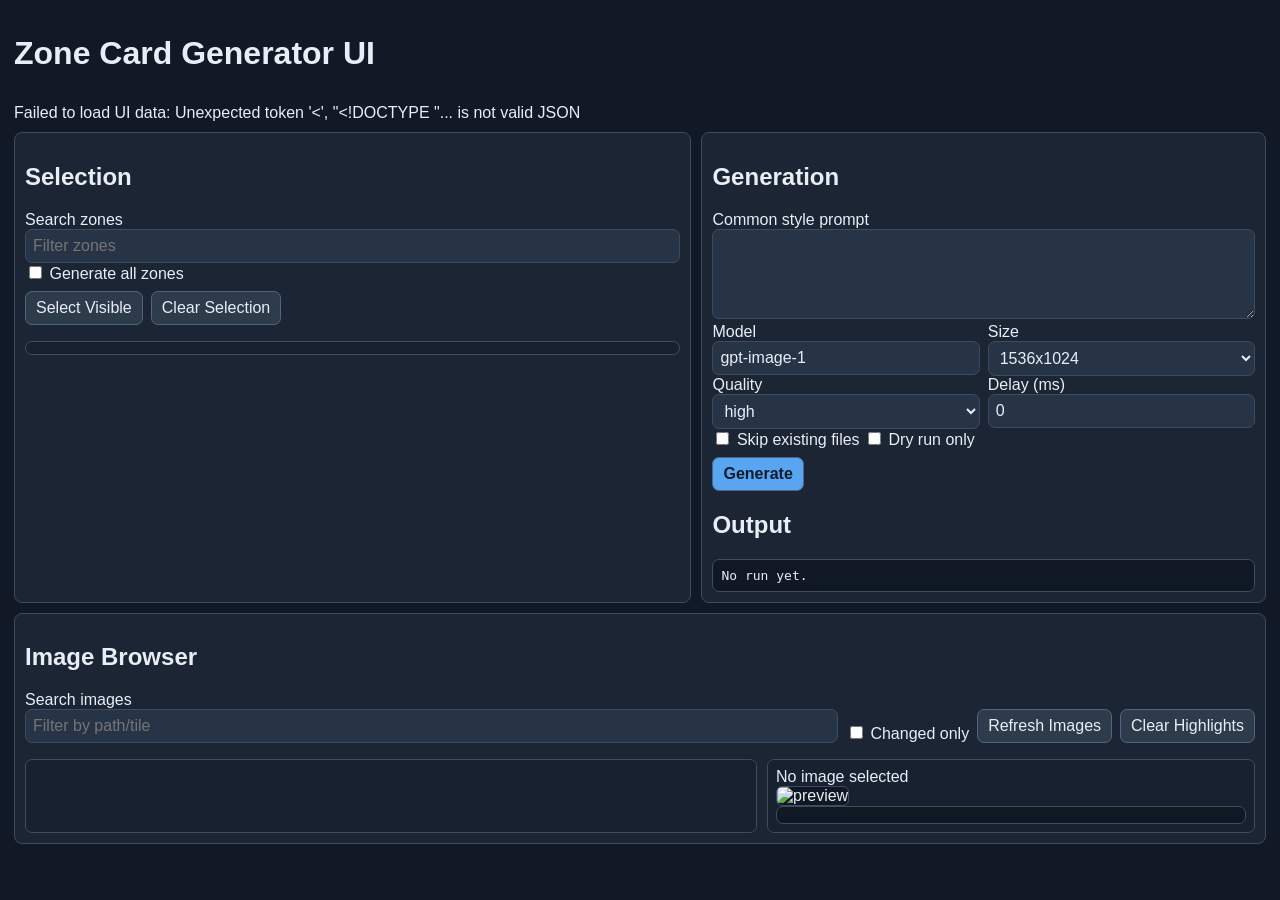
==== scripts/zone-card-generator-ui.html @ ff490f5e "image browsing" ====
<!doctype html>
<html lang="en">
<head>
  <meta charset="utf-8">
  <meta name="viewport" content="width=device-width,initial-scale=1">
  <title>Zone Card Generator UI</title>
  <style>
    * { box-sizing: border-box; }
    body { margin: 0; font-family: Segoe UI, Tahoma, sans-serif; background: #111826; color: #e8edf6; }
    .wrap { max-width: 1300px; margin: 0 auto; padding: 14px; display: grid; gap: 10px; }
    .top { display: grid; grid-template-columns: 1.2fr 1fr; gap: 10px; }
    .panel { background: #1c2533; border: 1px solid #3d4c60; border-radius: 8px; padding: 10px; }
    input, select, textarea, button { font: inherit; }
    input[type=text], input[type=number], select, textarea {
      width: 100%;
      padding: 7px;
      border: 1px solid #3d4c60;
      border-radius: 7px;
      background: #273446;
      color: #e8edf6;
    }
    textarea { min-height: 90px; resize: vertical; }
    button {
      padding: 7px 10px;
      border: 1px solid #516580;
      border-radius: 7px;
      background: #2d3b4b;
      color: #e8edf6;
      cursor: pointer;
    }
    button.primary { background: #58a6f1; color: #0f1a27; font-weight: 700; }
    button:disabled { opacity: 0.6; cursor: not-allowed; }
    .row { display: grid; grid-template-columns: 1fr 1fr; gap: 8px; }
    .actions { display: flex; gap: 8px; flex-wrap: wrap; margin-top: 8px; }
    .list { max-height: 390px; overflow: auto; border: 1px solid #3d4c60; border-radius: 7px; padding: 6px; background: #172130; }
    .b { border: 1px solid #3d4c60; border-radius: 7px; padding: 6px; margin-bottom: 6px; background: #202b3b; }
    .tile { display: grid; grid-template-columns: auto 1fr; gap: 8px; margin-bottom: 4px; }
    .tile code { color: #9ecff7; font-size: 12px; }
    .gallery-tools { display: grid; grid-template-columns: 2fr auto auto auto; gap: 8px; align-items: end; }
    .gallery { display: grid; grid-template-columns: 1.5fr 1fr; gap: 10px; }
    .grid {
      max-height: 500px;
      overflow: auto;
      border: 1px solid #3d4c60;
      border-radius: 7px;
      background: #172130;
      padding: 8px;
      display: grid;
      grid-template-columns: repeat(auto-fill, minmax(170px, 1fr));
      gap: 8px;
    }
    .card { text-align: left; border: 1px solid #445671; border-radius: 7px; background: #202b3b; padding: 6px; position: relative; }
    .card img { width: 100%; height: 90px; object-fit: cover; border-radius: 6px; background: #0f1722; }
    .card.active { outline: 2px solid #74bef7; }
    .card.new { box-shadow: inset 0 0 0 2px #95f0a8; }
    .card.updated { box-shadow: inset 0 0 0 2px #75c6ff; }
    .badge { position: absolute; right: 8px; top: 8px; font-size: 10px; padding: 2px 5px; border-radius: 999px; color: #08131f; }
    .badge.new { background: #95f0a8; }
    .badge.updated { background: #75c6ff; }
    .name { font-size: 12px; font-weight: 700; white-space: nowrap; overflow: hidden; text-overflow: ellipsis; }
    .path { font-size: 11px; color: #9eb4cb; white-space: nowrap; overflow: hidden; text-overflow: ellipsis; }
    .preview { border: 1px solid #3d4c60; border-radius: 7px; background: #172130; padding: 8px; }
    .preview img { width: 100%; max-height: 360px; object-fit: contain; border: 1px solid #3d4c60; border-radius: 6px; background: #101923; }
    pre { margin: 0; white-space: pre-wrap; word-break: break-word; max-height: 220px; overflow: auto; border: 1px solid #3d4c60; border-radius: 7px; background: #101923; padding: 8px; }
    @media (max-width:1080px) { .top, .gallery, .gallery-tools { grid-template-columns: 1fr; } }
  </style>
</head>
<body>
  <div class="wrap">
    <h1>Zone Card Generator UI</h1>
    <div id="keyStatus">Checking API key status...</div>

    <div class="top">
      <section class="panel">
        <h2>Selection</h2>
        <label>Search zones<input id="filter" type="text" placeholder="Filter zones"></label>
        <label><input id="all" type="checkbox"> Generate all zones</label>
        <div class="actions">
          <button id="selVis" type="button">Select Visible</button>
          <button id="clrSel" type="button">Clear Selection</button>
        </div>
        <p id="selCount"></p>
        <div id="zones" class="list"></div>
      </section>

      <section class="panel">
        <h2>Generation</h2>
        <label>Common style prompt<textarea id="style"></textarea></label>
        <div class="row">
          <label>Model<input id="model" type="text" value="gpt-image-1"></label>
          <label>Size
            <select id="size">
              <option value="1024x1024">1024x1024</option>
              <option value="1536x1024" selected>1536x1024</option>
              <option value="1024x1536">1024x1536</option>
            </select>
          </label>
        </div>
        <div class="row">
          <label>Quality
            <select id="quality">
              <option value="auto">auto</option>
              <option value="high" selected>high</option>
              <option value="medium">medium</option>
              <option value="low">low</option>
            </select>
          </label>
          <label>Delay (ms)<input id="delay" type="number" min="0" value="0"></label>
        </div>
        <label><input id="skip" type="checkbox"> Skip existing files</label>
        <label><input id="dry" type="checkbox"> Dry run only</label>
        <div class="actions"><button id="run" class="primary" type="button">Generate</button></div>
        <p id="runStatus"></p>
        <h2>Output</h2>
        <pre id="out">No run yet.</pre>
      </section>
    </div>

    <section class="panel">
      <h2>Image Browser</h2>
      <div class="gallery-tools">
        <label>Search images<input id="imgFilter" type="text" placeholder="Filter by path/tile"></label>
        <label><input id="changedOnly" type="checkbox"> Changed only</label>
        <button id="refresh" type="button">Refresh Images</button>
        <button id="clearHi" type="button">Clear Highlights</button>
      </div>
      <p id="imgCount"></p>
      <div class="gallery">
        <div id="grid" class="grid"></div>
        <aside class="preview">
          <div id="pTitle">No image selected</div>
          <img id="pImg" alt="preview">
          <pre id="pMeta"></pre>
        </aside>
      </div>
    </section>
  </div>

  <script>
    const st = { zones: [], sel: new Set(), images: [], changed: new Set(), news: new Set(), updated: new Set(), active: "" };
    const r = {
      key: document.getElementById("keyStatus"),
      f: document.getElementById("filter"),
      all: document.getElementById("all"),
      selVis: document.getElementById("selVis"),
      clrSel: document.getElementById("clrSel"),
      zones: document.getElementById("zones"),
      selCount: document.getElementById("selCount"),
      style: document.getElementById("style"),
      model: document.getElementById("model"),
      size: document.getElementById("size"),
      quality: document.getElementById("quality"),
      delay: document.getElementById("delay"),
      skip: document.getElementById("skip"),
      dry: document.getElementById("dry"),
      run: document.getElementById("run"),
      runStatus: document.getElementById("runStatus"),
      out: document.getElementById("out"),
      imgFilter: document.getElementById("imgFilter"),
      changedOnly: document.getElementById("changedOnly"),
      refresh: document.getElementById("refresh"),
      clearHi: document.getElementById("clearHi"),
      imgCount: document.getElementById("imgCount"),
      grid: document.getElementById("grid"),
      pTitle: document.getElementById("pTitle"),
      pImg: document.getElementById("pImg"),
      pMeta: document.getElementById("pMeta")
    };

    function matchZone(z, q) {
      if (!q) return true;
      const t = (z.id + " " + z.name + " " + z.biome).toLowerCase();
      return t.includes(q);
    }

    function zoneGroups(list) {
      const m = new Map();
      for (const z of list) {
        if (!m.has(z.biome)) m.set(z.biome, []);
        m.get(z.biome).push(z);
      }
      return [...m.entries()].sort((a, b) => a[0].localeCompare(b[0]));
    }

    function renderZones() {
      const q = r.f.value.trim().toLowerCase();
      const vis = st.zones.filter((z) => matchZone(z, q));
      r.zones.innerHTML = "";
      for (const [biome, tiles] of zoneGroups(vis)) {
        const b = document.createElement("div");
        b.className = "b";
        const h = document.createElement("div");
        h.style.display = "flex";
        h.style.justifyContent = "space-between";
        const title = document.createElement("strong");
        title.textContent = biome + " (" + tiles.length + ")";
        h.appendChild(title);
        const controls = document.createElement("div");
        const s = document.createElement("button");
        s.type = "button";
        s.textContent = "Select";
        s.onclick = () => { for (const z of tiles) st.sel.add(z.id); renderZones(); updSel(); };
        const c = document.createElement("button");
        c.type = "button";
        c.textContent = "Clear";
        c.onclick = () => { for (const z of tiles) st.sel.delete(z.id); renderZones(); updSel(); };
        controls.appendChild(s);
        controls.appendChild(c);
        h.appendChild(controls);
        b.appendChild(h);

        for (const z of tiles) {
          const row = document.createElement("label");
          row.className = "tile";
          const cb = document.createElement("input");
          cb.type = "checkbox";
          cb.checked = st.sel.has(z.id);
          cb.onchange = () => { if (cb.checked) st.sel.add(z.id); else st.sel.delete(z.id); updSel(); };
          const info = document.createElement("div");
          const name = document.createElement("div");
          name.textContent = z.name;
          const id = document.createElement("code");
          id.textContent = z.id;
          info.appendChild(name);
          info.appendChild(id);
          row.appendChild(cb);
          row.appendChild(info);
          b.appendChild(row);
        }
        r.zones.appendChild(b);
      }
      if (!vis.length) r.zones.textContent = "No zones match filter.";
    }

    function updSel() {
      r.selCount.textContent = "Selected zones: " + st.sel.size + " / " + st.zones.length;
    }

    function renderPreview() {
      const img = st.images.find((i) => i.repoPath === st.active);
      if (!img) {
        r.pTitle.textContent = "No image selected";
        r.pImg.removeAttribute("src");
        r.pMeta.textContent = "";
        return;
      }
      r.pTitle.textContent = img.fileName;
      r.pImg.src = img.url;
      r.pImg.alt = img.repoPath;
      const lines = [];
      if (img.zoneId) lines.push("Tile: " + img.zoneId);
      if (img.zoneName) lines.push("Name: " + img.zoneName);
      if (img.biome) lines.push("Biome: " + img.biome);
      lines.push("Path: " + img.repoPath);
      lines.push("Size: " + img.bytes + " bytes");
      lines.push("Modified: " + new Date(img.mtimeMs).toLocaleString());
      r.pMeta.textContent = lines.join("\n");
    }

    function renderImages() {
      const q = r.imgFilter.value.trim().toLowerCase();
      const only = r.changedOnly.checked;
      const vis = st.images.filter((i) => {
        if (only && !st.changed.has(i.repoPath)) return false;
        if (!q) return true;
        const t = (i.repoPath + " " + i.zoneId + " " + i.zoneName + " " + i.biome).toLowerCase();
        return t.includes(q);
      });
      r.grid.innerHTML = "";
      r.imgCount.textContent = "Images shown: " + vis.length + " / " + st.images.length + " | highlighted: " + st.changed.size;
      if (!st.active && vis.length) st.active = vis[0].repoPath;

      for (const i of vis) {
        const b = document.createElement("button");
        b.type = "button";
        b.className = "card";
        if (st.active === i.repoPath) b.classList.add("active");
        if (st.news.has(i.repoPath)) b.classList.add("new");
        else if (st.updated.has(i.repoPath)) b.classList.add("updated");

        const im = document.createElement("img");
        im.src = i.url;
        im.alt = i.repoPath;
        b.appendChild(im);

        const n = document.createElement("div");
        n.className = "name";
        n.textContent = i.fileName;
        b.appendChild(n);

        const p = document.createElement("div");
        p.className = "path";
        p.textContent = i.repoPath;
        b.appendChild(p);

        if (st.news.has(i.repoPath) || st.updated.has(i.repoPath)) {
          const tag = document.createElement("span");
          tag.className = "badge " + (st.news.has(i.repoPath) ? "new" : "updated");
          tag.textContent = st.news.has(i.repoPath) ? "NEW" : "UPDATED";
          b.appendChild(tag);
        }

        b.onclick = () => { st.active = i.repoPath; renderImages(); renderPreview(); };
        r.grid.appendChild(b);
      }
      if (!vis.length) r.grid.textContent = "No images match filter.";
      renderPreview();
    }

    async function refreshImages() {
      const res = await fetch("/api/images");
      const data = await res.json();
      st.images = data.images || [];
      if (!st.images.find((i) => i.repoPath === st.active)) st.active = st.images.length ? st.images[0].repoPath : "";
      renderImages();
    }

    async function load() {
      const [h, z] = await Promise.all([fetch("/api/health"), fetch("/api/zones")]);
      const hv = await h.json();
      const zv = await z.json();
      st.zones = zv.tiles || [];
      st.sel = new Set(st.zones.map((z) => z.id));
      r.key.textContent = hv.keyConfigured ? "API key detected: ready to generate." : "No OPENAI_API_KEY found in env/.env.local/.env.";
      renderZones();
      updSel();
      await refreshImages();
    }

    async function generate() {
      const style = r.style.value.trim();
      if (!style) { r.runStatus.textContent = "Style prompt is required."; return; }
      const all = r.all.checked;
      const zoneIds = [...st.sel];
      if (!all && !zoneIds.length) { r.runStatus.textContent = "Select at least one zone or enable Generate all zones."; return; }

      const payload = {
        style,
        all,
        zoneIds,
        model: r.model.value.trim(),
        size: r.size.value,
        quality: r.quality.value,
        delayMs: Number.parseInt(r.delay.value || "0", 10),
        skipExisting: r.skip.checked,
        dryRun: r.dry.checked
      };

      r.run.disabled = true;
      r.runStatus.textContent = "Generation running...";
      r.out.textContent = "";
      try {
        const res = await fetch("/api/generate", {
          method: "POST",
          headers: { "Content-Type": "application/json" },
          body: JSON.stringify(payload)
        });
        const result = await res.json();
        st.changed = new Set(result.changedImages || []);
        st.news = new Set(result.newImages || []);
        st.updated = new Set(result.updatedImages || []);
        if (st.changed.size > 0) st.active = [...st.changed][0];
        await refreshImages();
        r.runStatus.textContent = (!res.ok || !result.ok)
          ? "Generation failed."
          : "Generation completed. Changed images: " + st.changed.size + " (new: " + st.news.size + ", updated: " + st.updated.size + ")";
        r.out.textContent = [
          "Exit code: " + result.code,
          "Duration: " + result.durationMs + " ms",
          "Changed images: " + (result.changedImages || []).length,
          "",
          "Command:",
          result.command || "",
          "",
          "STDOUT:",
          result.stdout || "",
          "",
          "STDERR:",
          result.stderr || ""
        ].join("\n");
      } catch (err) {
        r.runStatus.textContent = "Request error: " + err.message;
      } finally {
        r.run.disabled = false;
      }
    }

    r.f.addEventListener("input", renderZones);
    r.selVis.addEventListener("click", () => {
      const q = r.f.value.trim().toLowerCase();
      for (const z of st.zones) if (matchZone(z, q)) st.sel.add(z.id);
      renderZones();
      updSel();
    });
    r.clrSel.addEventListener("click", () => { st.sel.clear(); renderZones(); updSel(); });
    r.run.addEventListener("click", generate);
    r.imgFilter.addEventListener("input", renderImages);
    r.changedOnly.addEventListener("change", renderImages);
    r.refresh.addEventListener("click", () => {
      refreshImages().catch((err) => { r.runStatus.textContent = "Failed to refresh images: " + err.message; });
    });
    r.clearHi.addEventListener("click", () => {
      st.changed.clear();
      st.news.clear();
      st.updated.clear();
      renderImages();
    });
    load().catch((err) => { r.key.textContent = "Failed to load UI data: " + err.message; });
  </script>
</body>
</html>
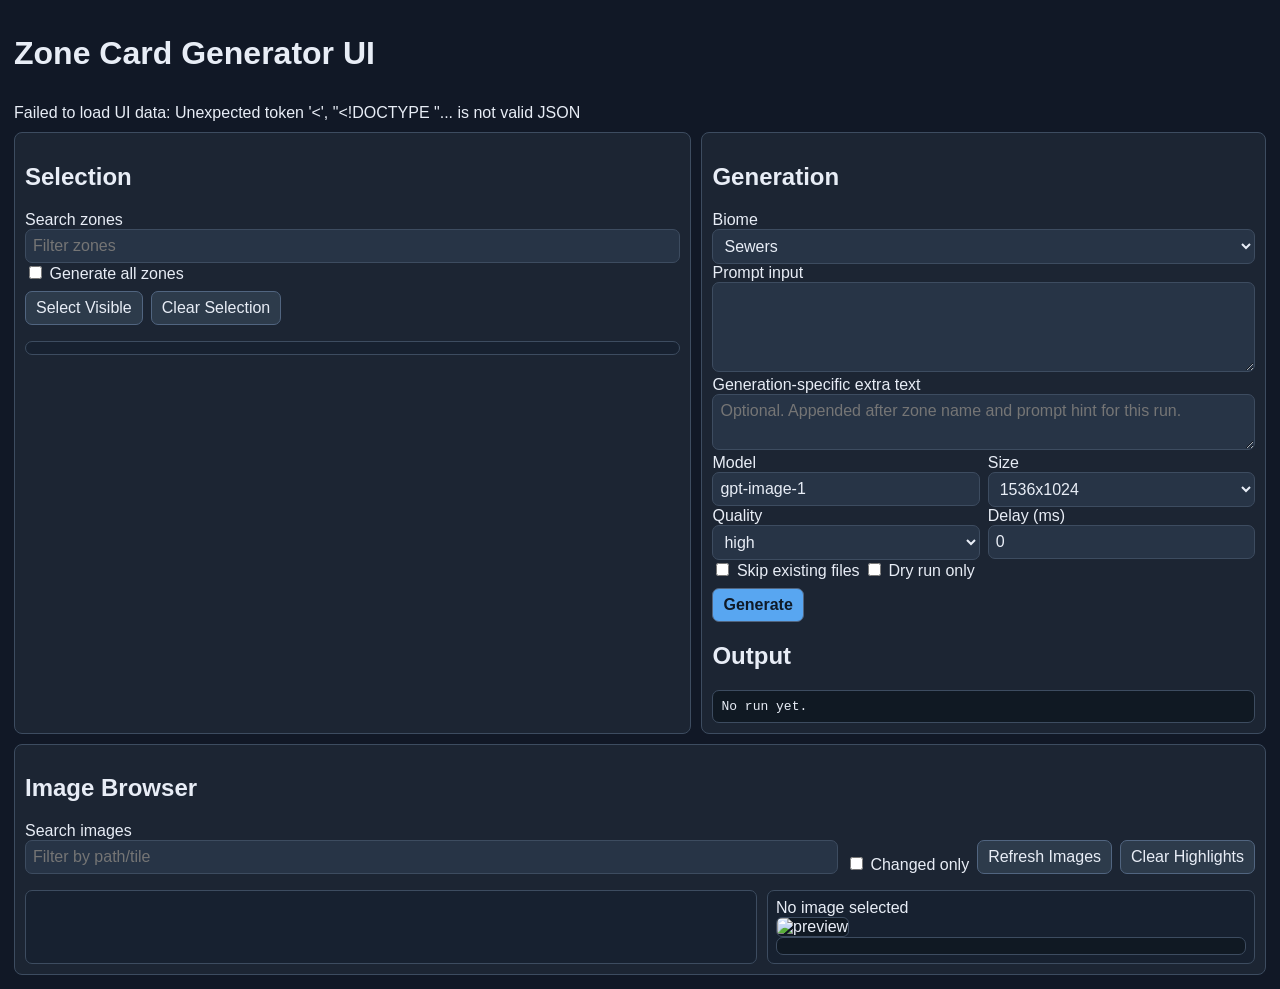
==== commit 5d1a6c10: "New images and various updates" ====
--- a/scripts/zone-card-generator-ui.html
+++ b/scripts/zone-card-generator-ui.html
@@ -20,6 +20,7 @@
       color: #e8edf6;
     }
     textarea { min-height: 90px; resize: vertical; }
+    textarea.small { min-height: 56px; }
     button {
       padding: 7px 10px;
       border: 1px solid #516580;
@@ -85,7 +86,18 @@
 
       <section class="panel">
         <h2>Generation</h2>
-        <label>Common style prompt<textarea id="style"></textarea></label>
+        <label>Biome
+          <select id="biome">
+            <option value="sewers">Sewers</option>
+            <option value="industrial">Industrial</option>
+            <option value="transit">Transit</option>
+            <option value="residential">Residential</option>
+            <option value="research">Research</option>
+            <option value="perimeter">Perimeter Zone</option>
+          </select>
+        </label>
+        <label>Prompt input<textarea id="promptInput"></textarea></label>
+        <label>Generation-specific extra text<textarea id="extraDesc" class="small" placeholder="Optional. Appended after zone name and prompt hint for this run."></textarea></label>
         <div class="row">
           <label>Model<input id="model" type="text" value="gpt-image-1"></label>
           <label>Size
@@ -137,6 +149,39 @@
   </div>
 
   <script>
+    const BIOME_KEY_ALIASES = {
+      civic: "residential",
+      labs: "research",
+      outskirts: "perimeter"
+    };
+    const BIOME_DISPLAY_NAMES = {
+      sewers: "Sewers",
+      industrial: "Industrial",
+      transit: "Transit",
+      residential: "Residential",
+      research: "Research",
+      perimeter: "Perimeter Zone",
+      unknown: "Unknown"
+    };
+    const DEFAULT_PROMPTS = {
+      sewers: "Painterly realism, cinematic environmental concept art for a tactical horror board game zone card, horizontal 7:12 tarot aspect ratio, grounded subterranean infrastructure aesthetic, damp concrete and aged metal materials, wet reflective surfaces, utilitarian construction, low industrial lighting tones, subtle humidity/mist in the air, moody but not fantastical, no people, no characters, no text, no UI, no borders, no logos, no readable signage, no extreme fisheye lens.",
+      industrial: "Painterly realism, cinematic environmental concept art for a tactical horror board game zone card, horizontal 7:12 tarot aspect ratio, heavy mechanical architecture, exposed steel structures, large-scale industrial forms, strong geometric silhouettes, cold industrial lighting with occasional warm mechanical glow, oil-stained worn surfaces, utilitarian machine-district design language, no people, no characters, no text, no UI, no borders, no logos, no readable signage, no extreme fisheye lens.",
+      transit: "Painterly realism, cinematic environmental concept art for a tactical horror board game zone card, horizontal 7:12 tarot aspect ratio, urban transit infrastructure aesthetic, concrete/steel/tile material language, linear civic engineering forms, grounded metropolitan atmosphere, practical city lighting, subtle dust in air, tense but not occult-decorated, no people, no characters, no text, no UI, no borders, no logos, no readable signage, no extreme fisheye lens.",
+      residential: "Painterly realism, cinematic environmental concept art for a tactical horror board game zone card, horizontal 7:12 tarot aspect ratio, lived-in urban residential/civic architecture, human-scale spaces, domestic materials (drywall, brick, worn tile, scuffed paint, carpet), practical interior lighting or soft window light, grounded atmosphere of abandonment, NO arcane symbols/occult motifs unless explicitly specified by the zone name/description, no people, no characters, no text, no UI, no borders, no logos, no readable signage, no extreme fisheye lens.",
+      research: "Painterly realism, cinematic environmental concept art for a tactical horror board game zone card, horizontal 7:12 tarot aspect ratio, sterile high-security research facility aesthetic, clean institutional materials (sealed panels, reinforced surfaces, glass when appropriate), controlled lighting in cool whites/blues with subtle red emergency accents, clinical and structured tone without decorative symbolism, no people, no characters, no text, no UI, no borders, no logos, no readable signage, no extreme fisheye lens.",
+      perimeter: "Painterly realism, cinematic environmental concept art for a tactical horror board game zone card, horizontal 7:12 tarot aspect ratio, outdoor fortified containment aesthetic, concrete barriers/fencing/asphalt/gravel material language, open spatial feel, cold floodlighting or harsh environmental lighting, wind/haze/dust in atmosphere, grounded military quarantine tone, no people, no characters, no text, no UI, no borders, no logos, no readable signage, no extreme fisheye lens."
+    };
+
+    function normalizeBiomeKey(v) {
+      const key = String(v || "unknown").trim().toLowerCase() || "unknown";
+      return BIOME_KEY_ALIASES[key] || key;
+    }
+
+    function biomeDisplayName(v) {
+      const key = normalizeBiomeKey(v);
+      return BIOME_DISPLAY_NAMES[key] || key.replace(/[_-]+/g, " ").replace(/\b\w/g, (ch) => ch.toUpperCase());
+    }
+
     const st = { zones: [], sel: new Set(), images: [], changed: new Set(), news: new Set(), updated: new Set(), active: "" };
     const r = {
       key: document.getElementById("keyStatus"),
@@ -146,7 +191,9 @@
       clrSel: document.getElementById("clrSel"),
       zones: document.getElementById("zones"),
       selCount: document.getElementById("selCount"),
-      style: document.getElementById("style"),
+      biome: document.getElementById("biome"),
+      promptInput: document.getElementById("promptInput"),
+      extraDesc: document.getElementById("extraDesc"),
       model: document.getElementById("model"),
       size: document.getElementById("size"),
       quality: document.getElementById("quality"),
@@ -169,7 +216,7 @@
 
     function matchZone(z, q) {
       if (!q) return true;
-      const t = (z.id + " " + z.name + " " + z.biome).toLowerCase();
+      const t = (z.id + " " + z.name + " " + z.biome + " " + biomeDisplayName(z.biome)).toLowerCase();
       return t.includes(q);
     }
 
@@ -180,6 +227,12 @@
         m.get(z.biome).push(z);
       }
       return [...m.entries()].sort((a, b) => a[0].localeCompare(b[0]));
+    }
+
+    function applyBiomeDefaultPrompt() {
+      const biomeKey = normalizeBiomeKey(r.biome.value);
+      r.biome.value = biomeKey;
+      r.promptInput.value = DEFAULT_PROMPTS[biomeKey] || "";
     }
 
     function renderZones() {
@@ -193,7 +246,7 @@
         h.style.display = "flex";
         h.style.justifyContent = "space-between";
         const title = document.createElement("strong");
-        title.textContent = biome + " (" + tiles.length + ")";
+        title.textContent = biomeDisplayName(biome) + " (" + tiles.length + ")";
         h.appendChild(title);
         const controls = document.createElement("div");
         const s = document.createElement("button");
@@ -250,7 +303,7 @@
       const lines = [];
       if (img.zoneId) lines.push("Tile: " + img.zoneId);
       if (img.zoneName) lines.push("Name: " + img.zoneName);
-      if (img.biome) lines.push("Biome: " + img.biome);
+      if (img.biome) lines.push("Biome: " + biomeDisplayName(img.biome));
       lines.push("Path: " + img.repoPath);
       lines.push("Size: " + img.bytes + " bytes");
       lines.push("Modified: " + new Date(img.mtimeMs).toLocaleString());
@@ -263,7 +316,7 @@
       const vis = st.images.filter((i) => {
         if (only && !st.changed.has(i.repoPath)) return false;
         if (!q) return true;
-        const t = (i.repoPath + " " + i.zoneId + " " + i.zoneName + " " + i.biome).toLowerCase();
+        const t = (i.repoPath + " " + i.zoneId + " " + i.zoneName + " " + i.biome + " " + biomeDisplayName(i.biome)).toLowerCase();
         return t.includes(q);
       });
       r.grid.innerHTML = "";
@@ -319,23 +372,23 @@
       const [h, z] = await Promise.all([fetch("/api/health"), fetch("/api/zones")]);
       const hv = await h.json();
       const zv = await z.json();
-      st.zones = zv.tiles || [];
+      st.zones = (zv.tiles || []).map((zone) => ({ ...zone, biome: normalizeBiomeKey(zone.biome) }));
       st.sel = new Set(st.zones.map((z) => z.id));
       r.key.textContent = hv.keyConfigured ? "API key detected: ready to generate." : "No OPENAI_API_KEY found in env/.env.local/.env.";
+      applyBiomeDefaultPrompt();
       renderZones();
       updSel();
       await refreshImages();
     }
 
     async function generate() {
-      const style = r.style.value.trim();
-      if (!style) { r.runStatus.textContent = "Style prompt is required."; return; }
+      const userExtraDescription = r.extraDesc.value.trim();
       const all = r.all.checked;
       const zoneIds = [...st.sel];
       if (!all && !zoneIds.length) { r.runStatus.textContent = "Select at least one zone or enable Generate all zones."; return; }
 
       const payload = {
-        style,
+        userExtraDescription,
         all,
         zoneIds,
         model: r.model.value.trim(),
@@ -386,6 +439,7 @@
     }
 
     r.f.addEventListener("input", renderZones);
+    r.biome.addEventListener("change", applyBiomeDefaultPrompt);
     r.selVis.addEventListener("click", () => {
       const q = r.f.value.trim().toLowerCase();
       for (const z of st.zones) if (matchZone(z, q)) st.sel.add(z.id);
